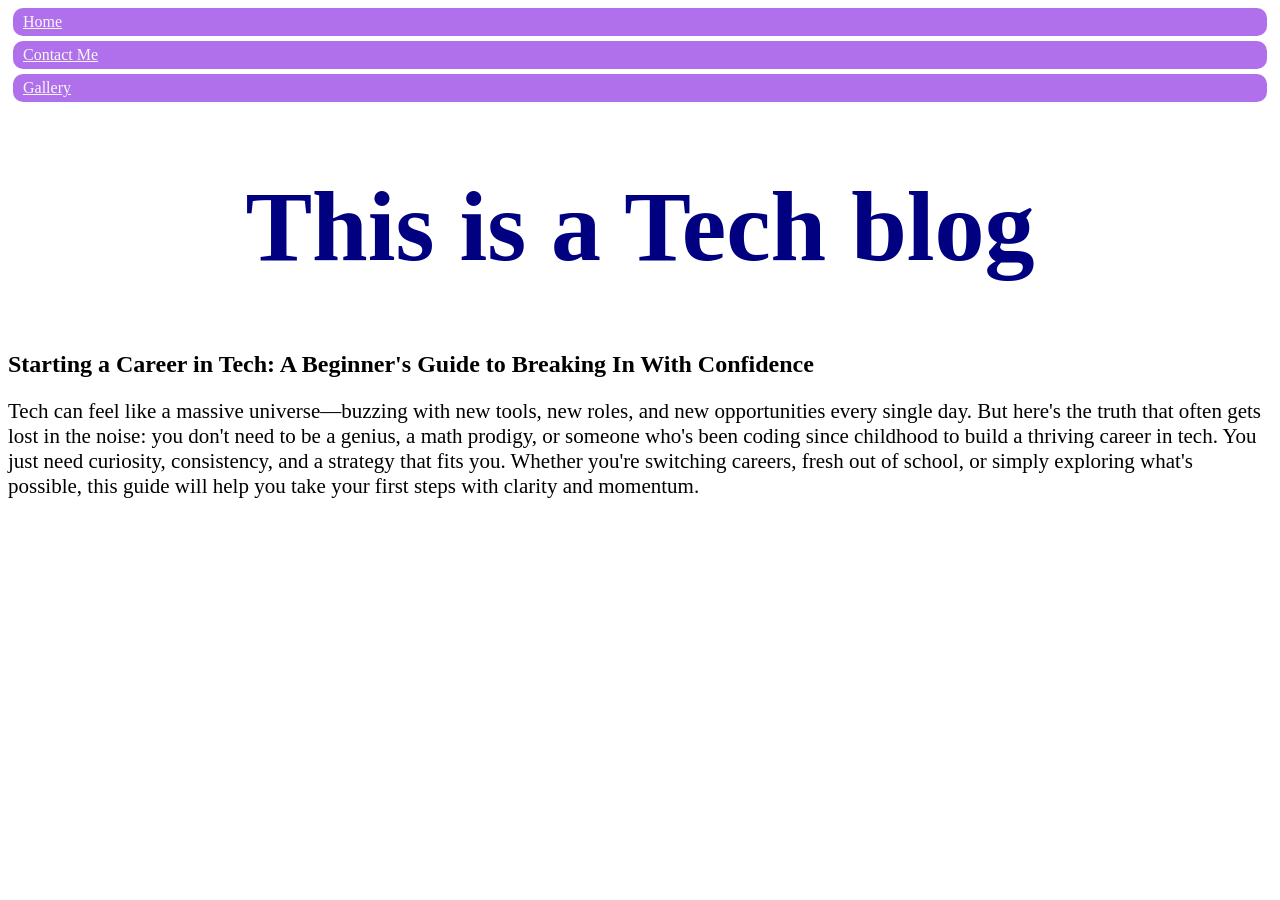
==== blog.html @ 10feb59e "about me" ====
<!DOCTYPE html>
<html lang="es">
<head>
    <meta charset="UTF-8">
    <meta name="viewport" content="width=device-width, initial-scale=1.0">
    <title>Tech Blog</title>
    <link rel="stylesheet" href="style.css">
</head>
<body>
    <a href="index.html" class="nav_link">Home</a>
    <a href="Task.html" class="nav_link">Contact Me</a>
    <a href="Gallery.html" class="nav_link">Gallery</a>
    <h1 class="heading">This is a Tech blog</h1>
    <h2>Starting a Career in Tech: A Beginner's Guide to Breaking In With Confidence</h2>
    <p>Tech can feel like a massive universe—buzzing with new tools, new roles, and new opportunities every single day. But here's the truth that often gets lost in the noise: you don't need to be a genius, a math prodigy, or someone who's been coding since childhood to build a thriving career in tech. You just need curiosity, consistency, and a strategy that fits you. Whether you're switching careers, fresh out of school, or simply exploring what's possible, this guide will help you take your first steps with clarity and momentum.</p>
</body>
</html>
---- style.css ----
.heading {
    text-align: center;
    color:navy; font-size: 100px;
}

.sentence {
    text-align: center;
    color: black;
}

p {
    font-size: 21px;
}

.nav_link {
    background-color: blueviolet;
    color: whitesmoke;
    padding: 5px 10px;
    margin: 5px;
    border-radius: 10px;
    display: block;
    opacity: 67%;
    
}

.container {
    width: 535px;
    height: 535px;
}

.box {
    width: 215px;
    height: 215px;
}

.red {
    background-color: red;
    padding: 15px;
    margin:10px;
    border-radius: 10px;
}

.blue {
    background-color: blue;
    padding: 15px;
    margin:10px;
    border-radius: 10px;
}

.green {
    background-color: green;
    padding: 15px;
    margin:10px;
    border-radius: 10px;
}

#main-box {
    background-color: skyblue;
    padding: 20px 20px;
    border: 2px solid black
}

.white {
    color: ivory;
}
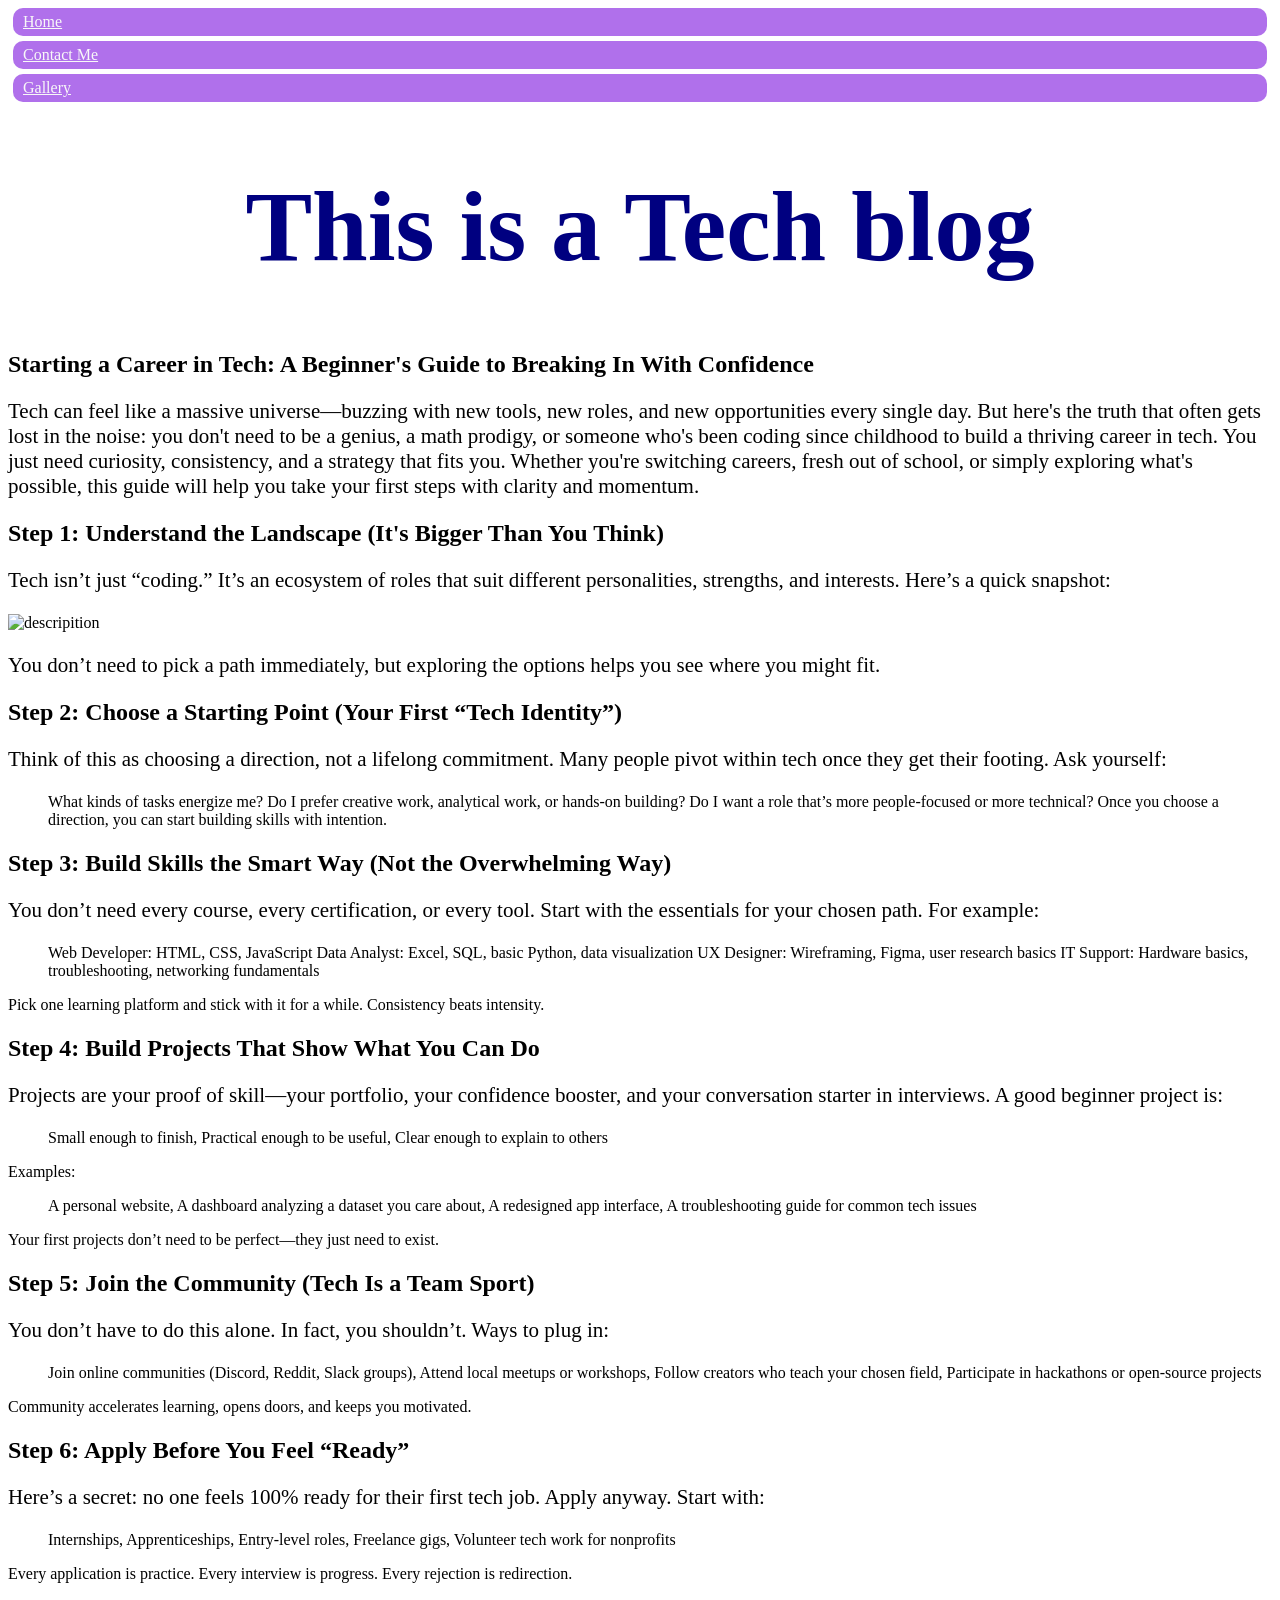
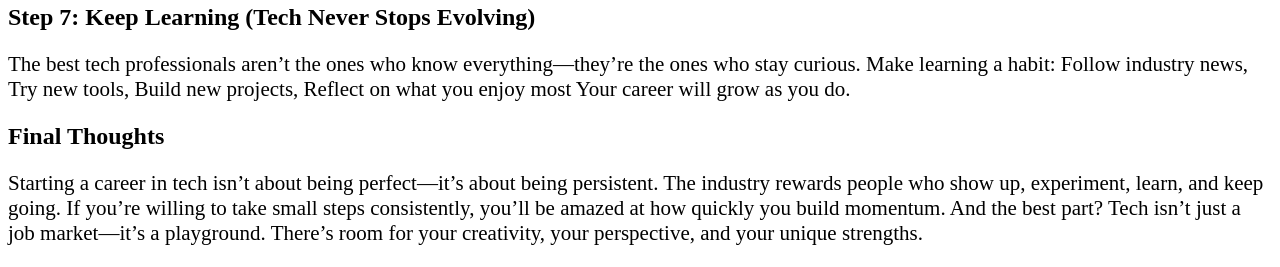
==== commit b3a1fb95: "IT IS A TECH BLOG" ====
--- a/blog.html
+++ b/blog.html
@@ -12,6 +12,116 @@
     <a href="Gallery.html" class="nav_link">Gallery</a>
     <h1 class="heading">This is a Tech blog</h1>
     <h2>Starting a Career in Tech: A Beginner's Guide to Breaking In With Confidence</h2>
-    <p>Tech can feel like a massive universe—buzzing with new tools, new roles, and new opportunities every single day. But here's the truth that often gets lost in the noise: you don't need to be a genius, a math prodigy, or someone who's been coding since childhood to build a thriving career in tech. You just need curiosity, consistency, and a strategy that fits you. Whether you're switching careers, fresh out of school, or simply exploring what's possible, this guide will help you take your first steps with clarity and momentum.</p>
+    <p>Tech can feel like a massive universe—buzzing with new tools, new roles, and new opportunities every
+        single day. But here's the truth that often gets lost in the noise: you don't need to be a genius,
+        a math prodigy, or someone who's been coding since childhood to build a thriving career in tech.
+        You just need curiosity, consistency, and a strategy that fits you.
+        
+        Whether you're switching careers, fresh out of school, or simply exploring what's possible,
+         this guide will help you take your first steps with clarity and momentum.</p>
+
+    <h2>Step 1: Understand the Landscape (It's Bigger Than You Think)</h2>
+    <p>Tech isn’t just “coding.” It’s an ecosystem of roles that suit different personalities, strengths, and interests.
+
+Here’s a quick snapshot:
+</p>
+<img src="Screenshot 2026-04-01 174745.png" alt="descripition">
+<p>You don’t need to pick a path immediately, but exploring the options helps you see where you might fit.
+</p>
+<h2>Step 2: Choose a Starting Point (Your First “Tech Identity”)</h2>
+<p>Think of this as choosing a direction, not a lifelong commitment. Many people pivot within tech once they get their footing.
+
+Ask yourself:
+
+<ol>What kinds of tasks energize me?
+
+Do I prefer creative work, analytical work, or hands-on building?
+
+Do I want a role that’s more people-focused or more technical?
+
+Once you choose a direction, you can start building skills with intention.</ol></p>
+<h2>Step 3: Build Skills the Smart Way (Not the Overwhelming Way)</h2>
+<p>You don’t need every course, every certification, or every tool. Start with the essentials for your chosen path.
+
+For example:
+<ol>Web Developer: HTML, CSS, JavaScript
+
+Data Analyst: Excel, SQL, basic Python, data visualization
+
+UX Designer: Wireframing, Figma, user research basics
+
+IT Support: Hardware basics, troubleshooting, networking fundamentals</ol>
+
+Pick one learning platform and stick with it for a while. Consistency beats intensity.</p>
+<h2>Step 4: Build Projects That Show What You Can Do</h2>
+<p>Projects are your proof of skill—your portfolio, your confidence booster, and your conversation starter in interviews.
+
+A good beginner project is:
+
+<ol>Small enough to finish,
+
+Practical enough to be useful,
+
+Clear enough to explain to others</ol>
+
+Examples:
+
+<ol>A personal website,
+
+A dashboard analyzing a dataset you care about,
+
+A redesigned app interface,
+
+A troubleshooting guide for common tech issues</ol>
+
+Your first projects don’t need to be perfect—they just need to exist.</p>
+<h2>Step 5: Join the Community (Tech Is a Team Sport)</h2>
+<p>You don’t have to do this alone. In fact, you shouldn’t.
+
+Ways to plug in:
+
+<ol>Join online communities (Discord, Reddit, Slack groups),
+
+Attend local meetups or workshops,
+
+Follow creators who teach your chosen field,
+
+Participate in hackathons or open-source projects</ol>
+
+Community accelerates learning, opens doors, and keeps you motivated.</p>
+<h2>Step 6: Apply Before You Feel “Ready”</h2>
+<p>Here’s a secret: no one feels 100% ready for their first tech job. Apply anyway.
+
+Start with:
+
+<ol>Internships,
+
+Apprenticeships,
+
+Entry-level roles,
+
+Freelance gigs,
+
+Volunteer tech work for nonprofits</ol>
+
+Every application is practice. Every interview is progress. Every rejection is redirection.</p>
+<h2>Step 7: Keep Learning (Tech Never Stops Evolving)</h2>
+<p>The best tech professionals aren’t the ones who know everything—they’re the ones who stay curious.
+
+Make learning a habit:
+
+Follow industry news,
+
+Try new tools,
+
+Build new projects,
+
+Reflect on what you enjoy most
+
+Your career will grow as you do.</p>
+<h2>Final Thoughts</h2>
+<p>Starting a career in tech isn’t about being perfect—it’s about being persistent. The industry rewards people who show up, experiment, learn, and keep going. If you’re willing to take small steps consistently, you’ll be amazed at how quickly you build momentum.
+
+And the best part? Tech isn’t just a job market—it’s a playground. There’s room for your creativity, your perspective, and your unique strengths.</p>
 </body>
 </html>
--- a/style.css
+++ b/style.css
@@ -62,4 +62,44 @@
 
 .white {
     color: ivory;
+}
+
+.rainbow {
+    color: darkblue;
+    background-color: orange;
+    padding: 2.5px 5px;
+    margin: 2.5px;
+    border-radius: 10px;
+    display: block;
+    opacity: 100%;
+}
+
+.black {
+    color: rgba(0, 0, 0, 0.815);
+    background-color: lightgray;
+    padding: 2.5px 5px;
+    margin: 2.5px;
+    border-radius: 10px;
+    display: block;
+    opacity: 100%;
+}
+
+.blee {
+    color: rgb(0, 257, 295);
+    background-color: black;
+    padding: 4px 6.5px;
+    margin: 4px;
+    border-radius: 40px;
+    display: block;
+    opacity: 100%;
+}
+
+.blo {
+    color:cyan;
+    background-color: black;
+    padding: 10px 20px;
+    margin: 10px;
+    border-radius: 400px;
+    display: block;
+    opacity: 100%;
 }
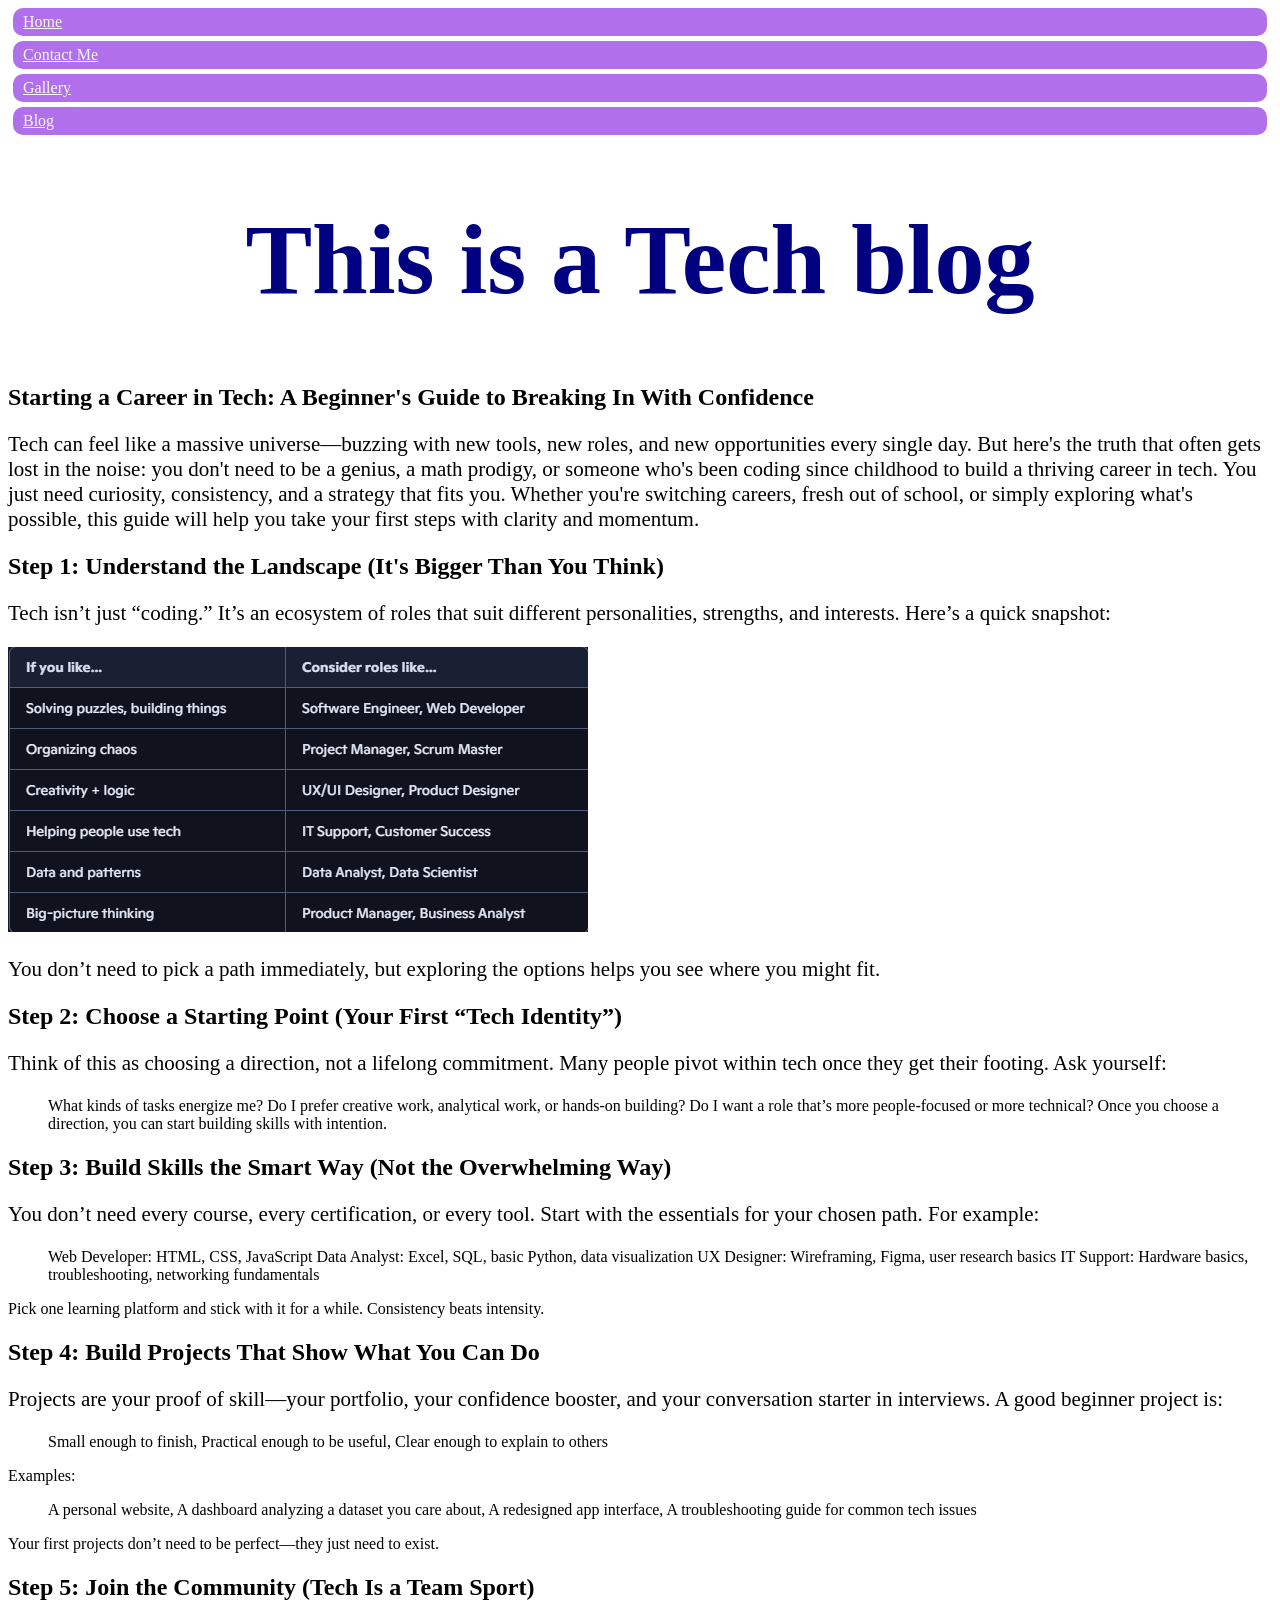
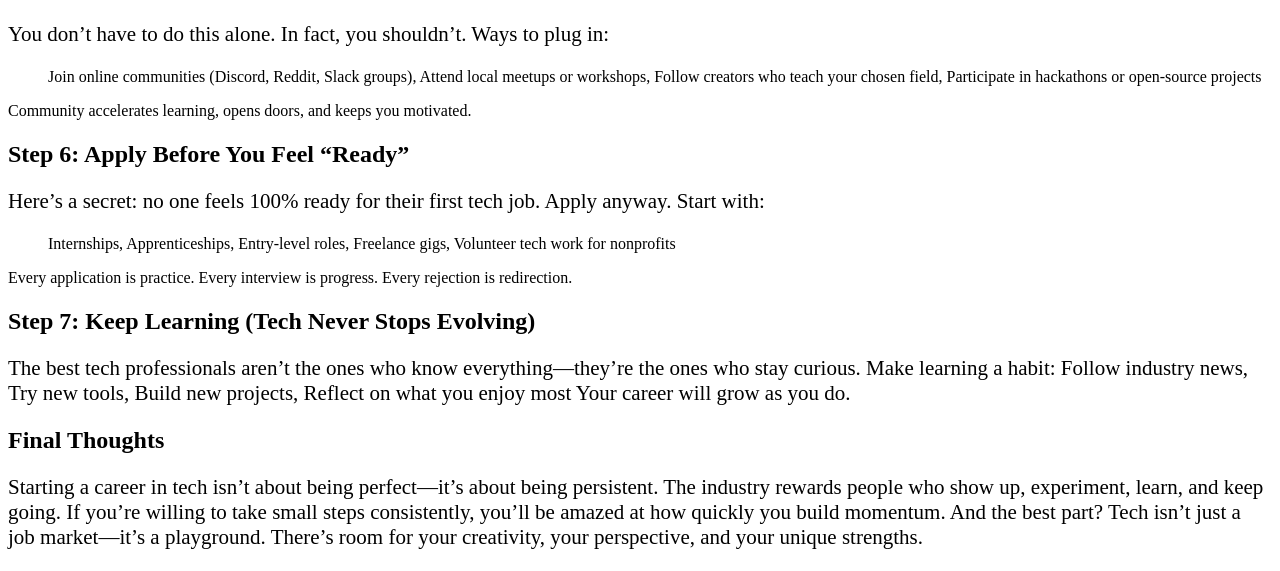
==== commit 942e34e4: "Used for a Recording" ====
--- a/blog.html
+++ b/blog.html
@@ -10,6 +10,7 @@
     <a href="index.html" class="nav_link">Home</a>
     <a href="Task.html" class="nav_link">Contact Me</a>
     <a href="Gallery.html" class="nav_link">Gallery</a>
+    <a href="blog.html" class="nav_link">Blog</a>
     <h1 class="heading">This is a Tech blog</h1>
     <h2>Starting a Career in Tech: A Beginner's Guide to Breaking In With Confidence</h2>
     <p>Tech can feel like a massive universe—buzzing with new tools, new roles, and new opportunities every
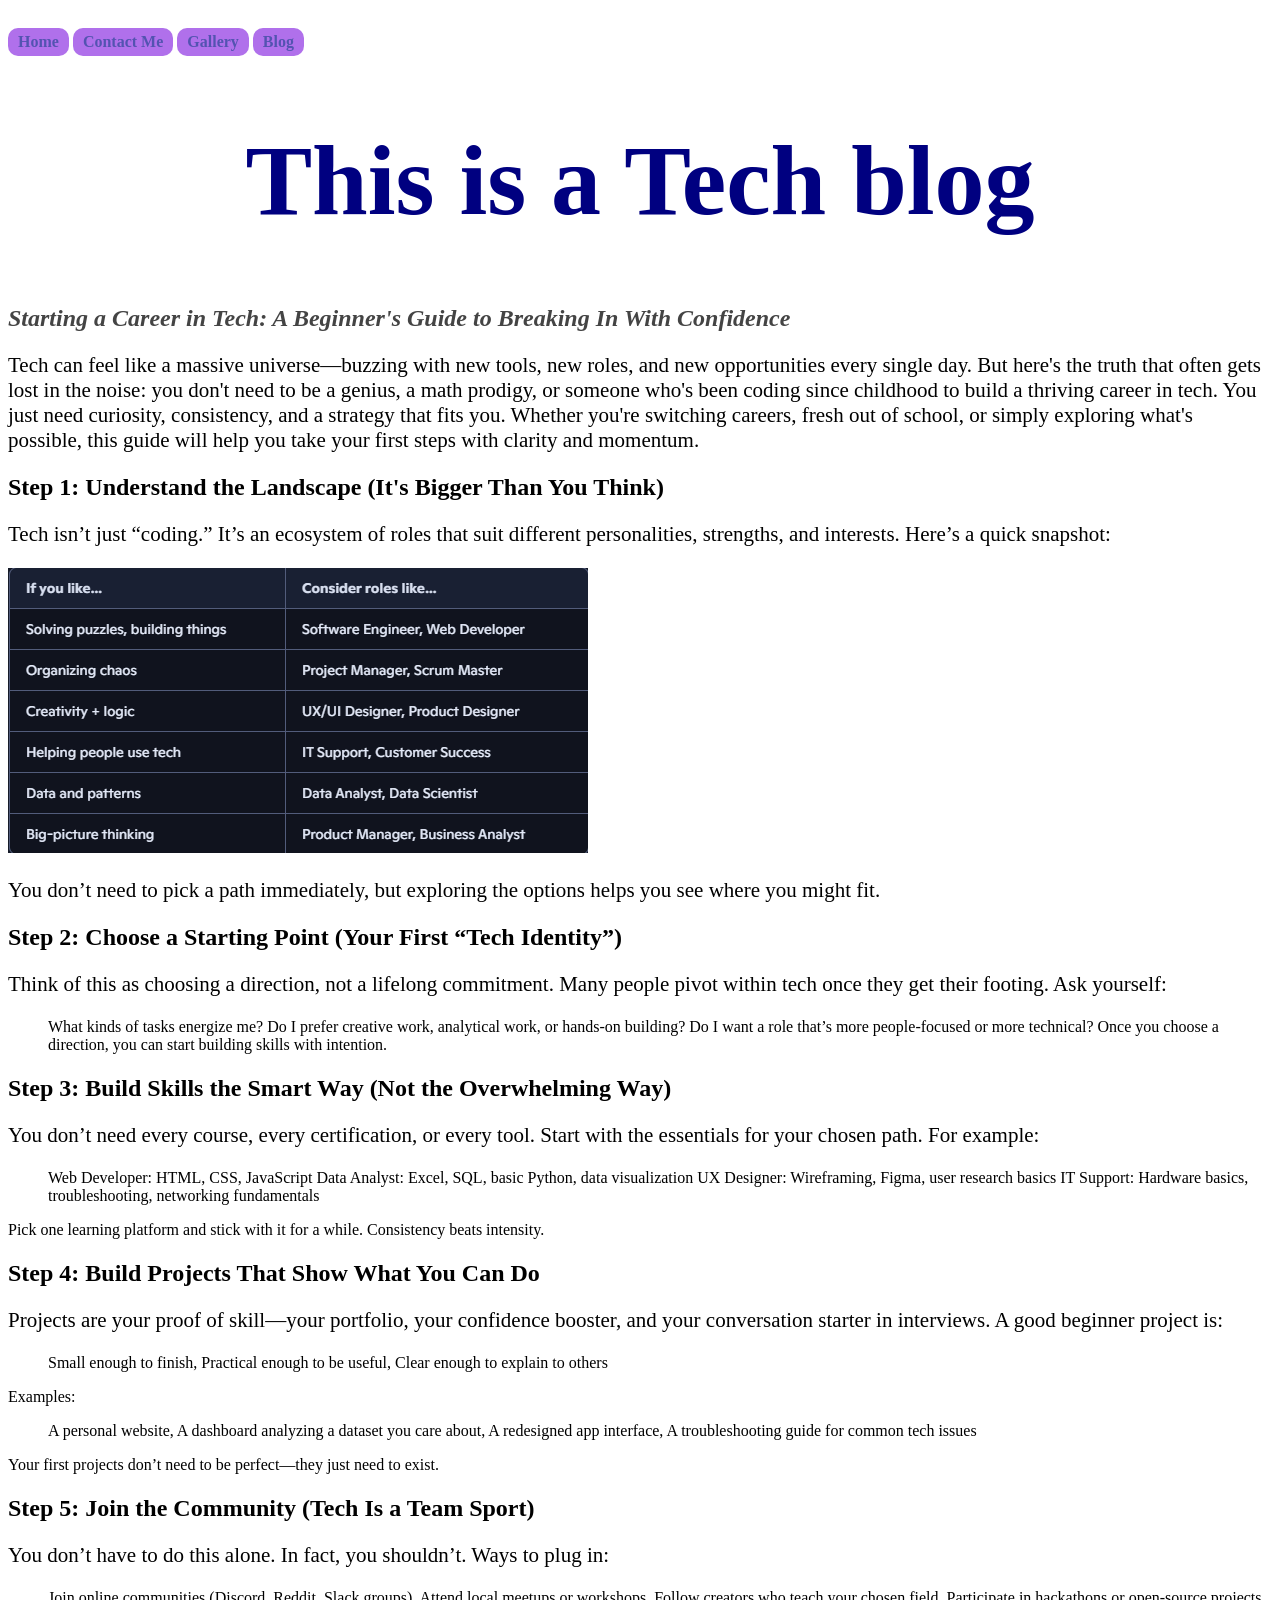
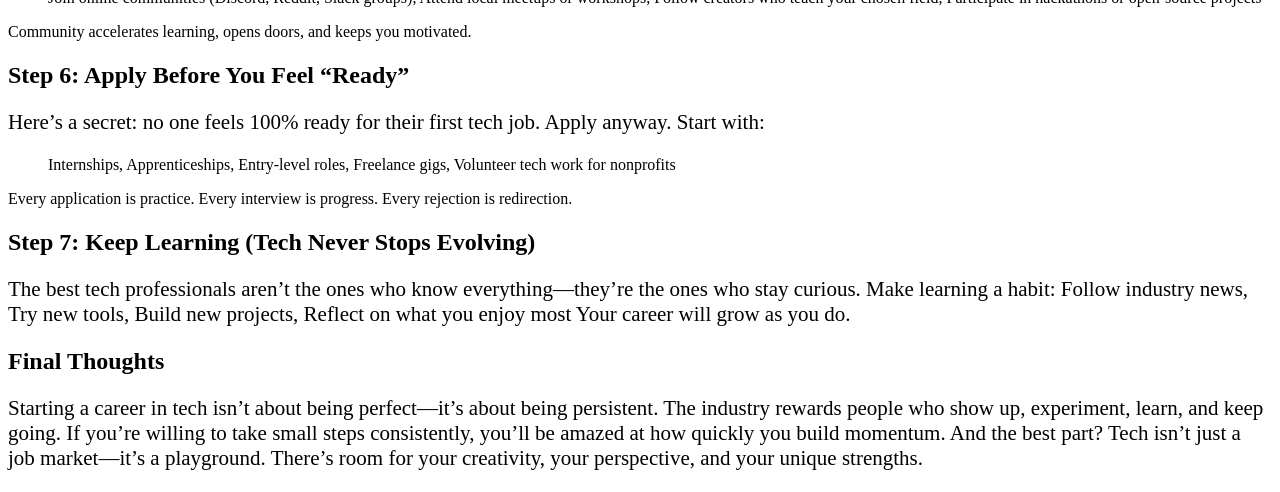
==== commit e32cfd1c: "Used for a Recording" ====
--- a/blog.html
+++ b/blog.html
@@ -12,7 +12,7 @@
     <a href="Gallery.html" class="nav_link">Gallery</a>
     <a href="blog.html" class="nav_link">Blog</a>
     <h1 class="heading">This is a Tech blog</h1>
-    <h2>Starting a Career in Tech: A Beginner's Guide to Breaking In With Confidence</h2>
+    <h2 class="H2">Starting a Career in Tech: A Beginner's Guide to Breaking In With Confidence</h2>
     <p>Tech can feel like a massive universe—buzzing with new tools, new roles, and new opportunities every
         single day. But here's the truth that often gets lost in the noise: you don't need to be a genius,
         a math prodigy, or someone who's been coding since childhood to build a thriving career in tech.
--- a/style.css
+++ b/style.css
@@ -14,12 +14,14 @@
 
 .nav_link {
     background-color: blueviolet;
-    color: whitesmoke;
     padding: 5px 10px;
-    margin: 5px;
     border-radius: 10px;
-    display: block;
     opacity: 67%;
+    display: inline-block;
+    margin-top: 20px;
+    color: darkblue;
+    text-decoration: none;
+    font-weight: bold;
     
 }
 
@@ -76,12 +78,13 @@
 
 .black {
     color: rgba(0, 0, 0, 0.815);
-    background-color: lightgray;
+    background-color: yellow;
     padding: 2.5px 5px;
-    margin: 2.5px;
+    margin: 20px;
     border-radius: 10px;
     display: block;
     opacity: 100%;
+    font-family: Arial;
 }
 
 .blee {
@@ -102,4 +105,28 @@
     border-radius: 400px;
     display: block;
     opacity: 100%;
-}+}
+
+.H2 {
+    font-style: italic;
+    color: #444;
+}
+
+.P {
+    font-size: 18px;
+    color: darkgreen;
+    line-height: 1.54;
+}
+
+.H3 {
+    font-style: italic;
+    color: #444;
+}
+
+.OL {
+    background-color:#FFE4E1;
+    padding: 10px;
+}
+
+
+
